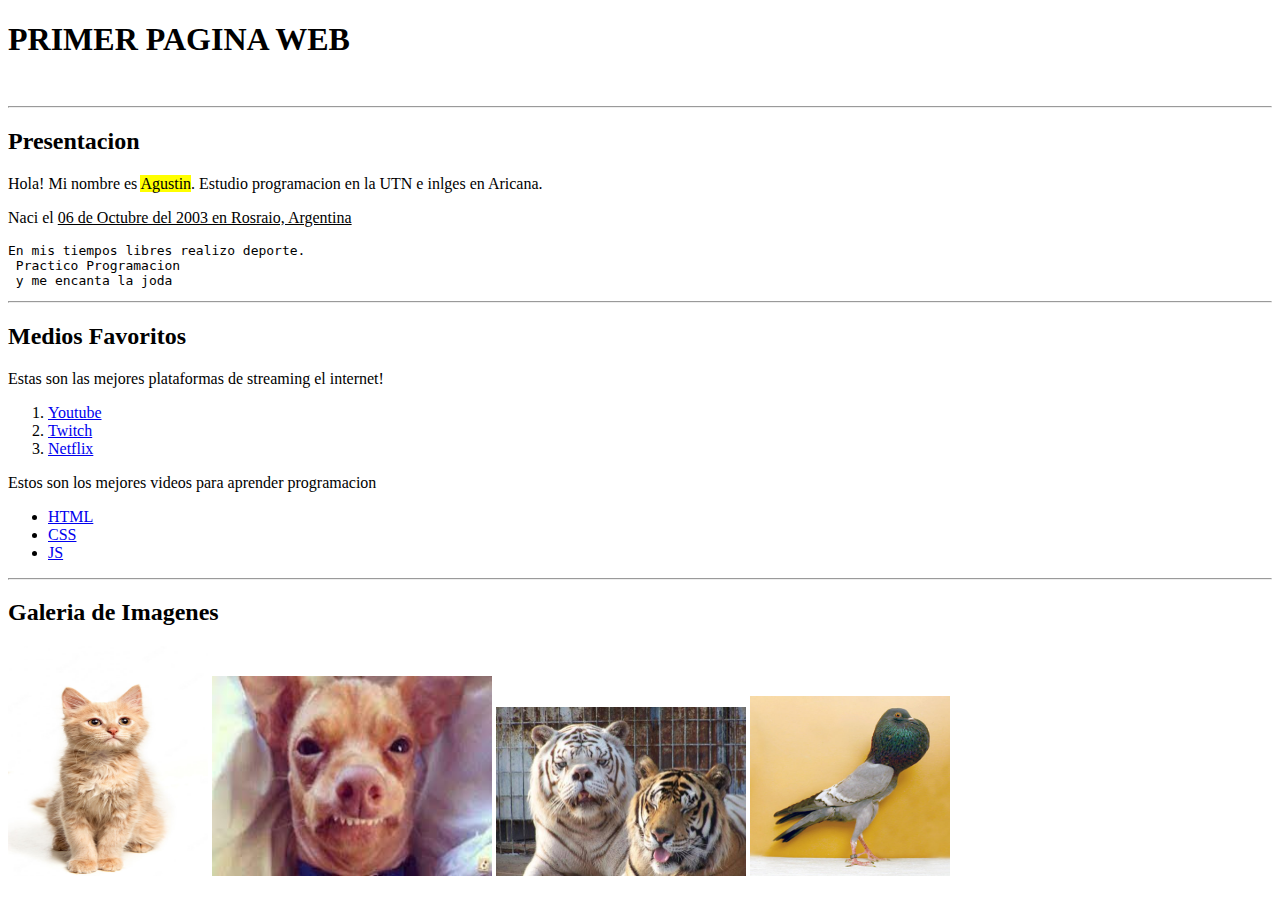
==== U02P01/index.html @ 75dab3b3 "TP1" ====
<!DOCTYPE html>
<html lang="en">

<head>
    <meta charset="UTF-8">
    <meta name="viewport" content="width=device-width, initial-scale=1.0">
    <title>Mi primer web</title>
</head>

<body>

    <h1>PRIMER PAGINA WEB</h1>
    <br>
    <hr>
    <h2>Presentacion</h2>
    <p>Hola! Mi nombre es <span style=background-color:yellow color_de_fondo;>Agustin</span>. Estudio programacion en la
        UTN e inlges en Aricana.</p>
    <p>Naci el <u>06 de Octubre del 2003 en Rosraio, Argentina</u></p>
    <pre><p>En mis tiempos libres realizo deporte. <br> Practico Programacion <br> y me encanta la joda</p></pre>

    <hr>
    <h2>Medios Favoritos</h2>
    <div>
        <p>Estas son las mejores plataformas de streaming el internet!</p>
        <ol>
            <li>
                <a href="https://www.youtube.com/" target="_blank">Youtube</a>
            </li>
            <li>
                <a href="https://www.twitch.tv/" target="_blank">Twitch</a>
            </li>
            <li>
                <a href="https://www.netflix.com/browse" target="_blank">Netflix</a>
            </li>
        </ol>
    </div>
    <div>
        <p>Estos son los mejores videos para aprender programacion</p>
        <ul>
            <li>
                <a href="https://www.youtube.com/watch?v=kN1XP-Bef7w" target="_blank">HTML</a>
            </li>
            <li>
                <a href="https://www.youtube.com/watch?v=OWKXEJN67FE" target="_blank">CSS</a>
            </li>
            <li>
                <a href="https://www.youtube.com/watch?v=z95mZVUcJ-E&t=16189s/" target="_blank">JS</a>
            </li>
        </ul>
    </div>
    <hr>
    <div>
        <h2>Galeria de Imagenes</h2>
       
        <tr>
            <td><img src="images/gato.avif" alt="gatito" width="200" height="230"></td>
            <td><img src="images/perrito.jpg" alt="perrito" width="280" height="200"></td>
        </tr>
        <tr>
            <td><img src="images/tigres.jpg" alt="tigres" width="250" ></td>
            <td><img src="images/palomita.jpg" alt="paloma" width="200" height="180"></td>
        </tr>

    </div>
</body>

</html>
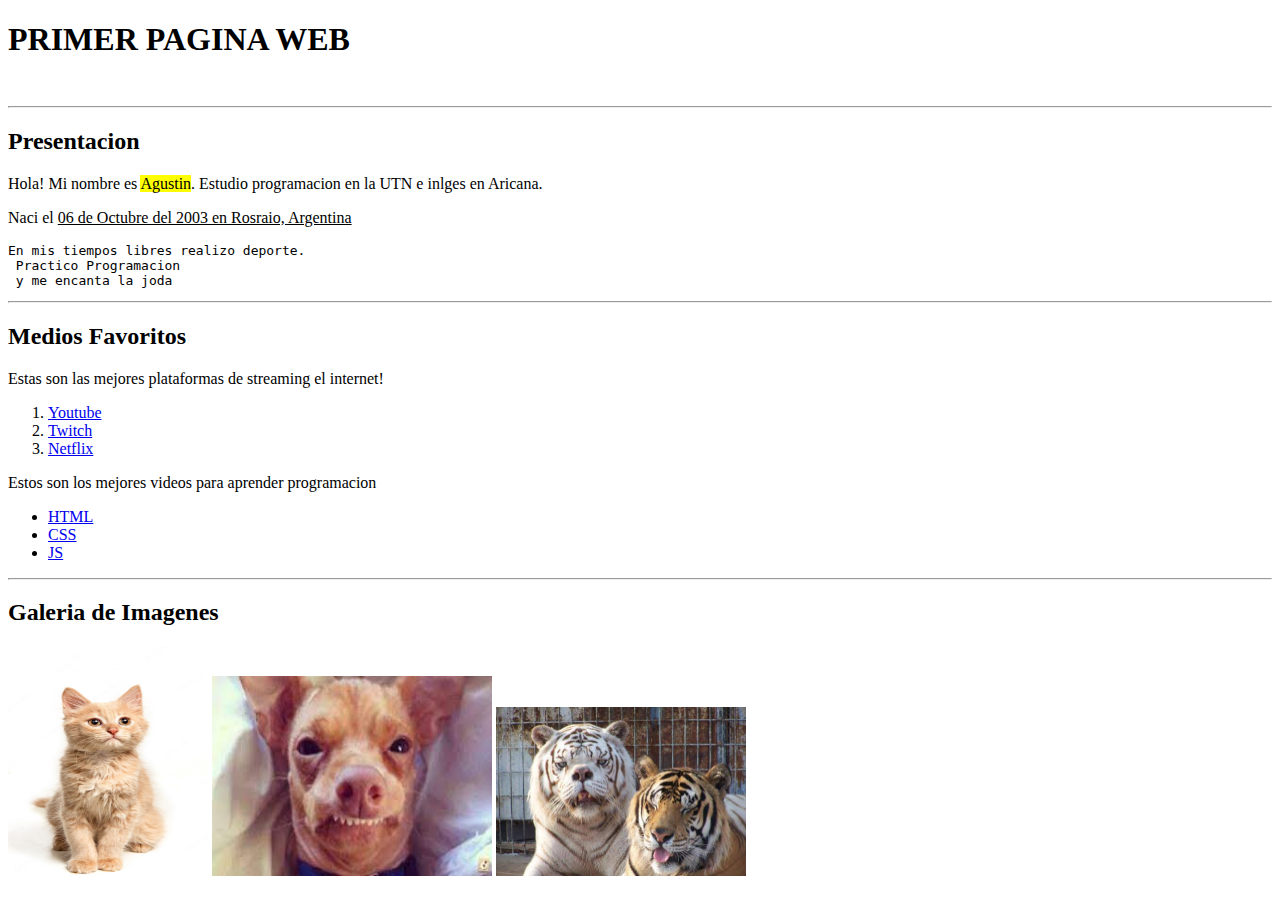
==== commit 31e72f41: "TP2" ====
--- a/U02P01/index.html
+++ b/U02P01/index.html
@@ -52,14 +52,14 @@
     <div>
         <h2>Galeria de Imagenes</h2>
        
-        <tr>
-            <td><img src="images/gato.avif" alt="gatito" width="200" height="230"></td>
-            <td><img src="images/perrito.jpg" alt="perrito" width="280" height="200"></td>
-        </tr>
-        <tr>
-            <td><img src="images/tigres.jpg" alt="tigres" width="250" ></td>
-            <td><img src="images/palomita.jpg" alt="paloma" width="200" height="180"></td>
-        </tr>
+        
+            <img src="images/gato.avif" alt="gatito" width="200" height="230">
+            <img src="images/perrito.jpg" alt="perrito" width="280" height="200">
+        
+        
+            <img src="images/tigres.jpg" alt="tigres" width="250" ></
+            <img src="images/palomita.jpg" alt="paloma" width="200" height="180">
+        
 
     </div>
 </body>
